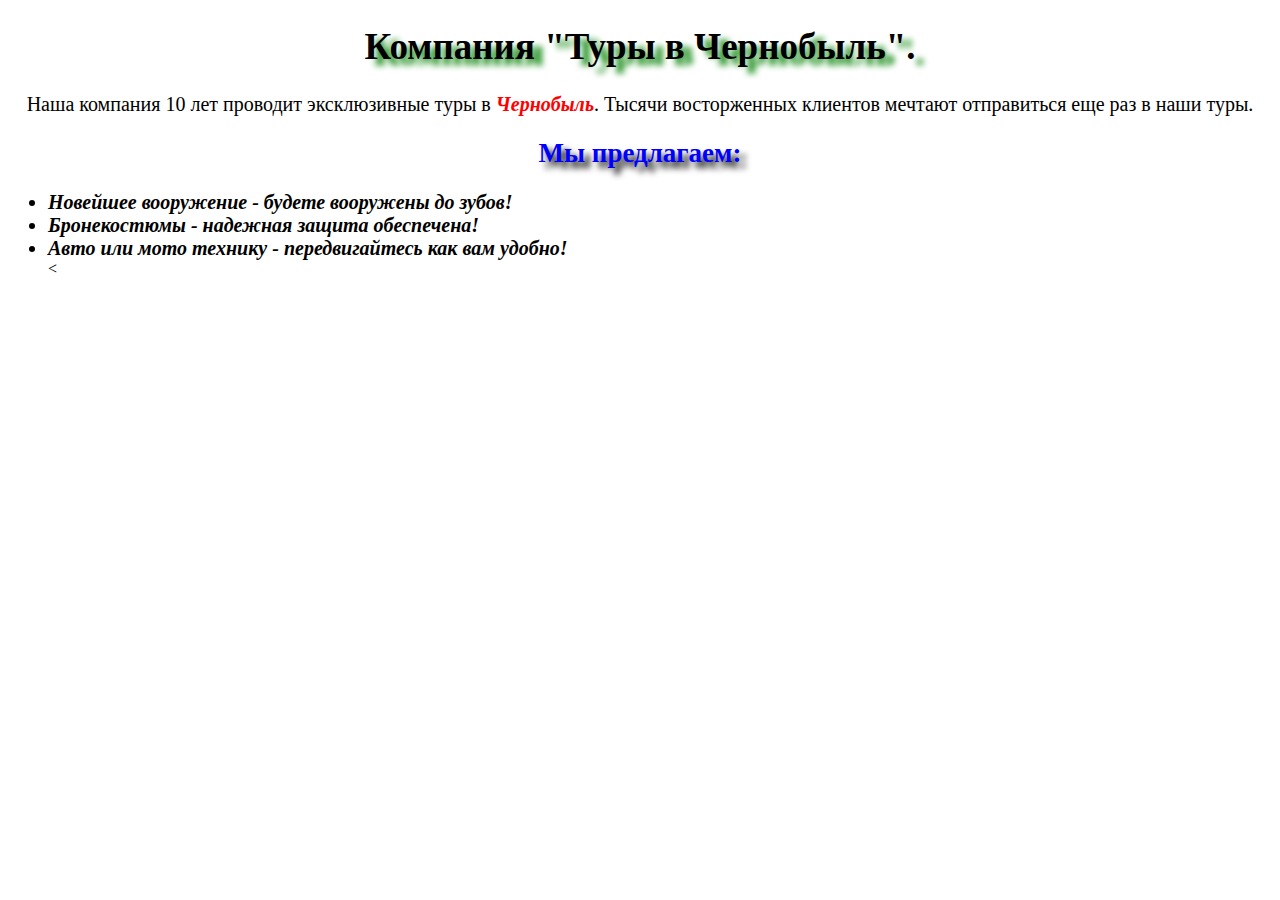
==== index.html @ ca6d58a9 "Add files via upload" ====
<!DOCTYPE html>

<html>

<head>
	<meta charset="utf-8">
	<title>Мои рисунки</title>
	<link rel="stylesheet" type="text/css" href="style.css"> 
</head>

<body>
	 <h1>Компания "Туры в Чернобыль".</h1>
	 <p>Наша компания 10 лет проводит эксклюзивные туры в <span>Чернобыль</span>. Тысячи восторженных клиентов мечтают отправиться еще раз в наши туры.</p>
	 <h2>Мы предлагаем:</h2>
	 <ul>
	 	<li>Новейшее вооружение - будете вооружены до зубов!
</li>	 	
	 		<li>Бронекостюмы - надежная защита обеспечена!</li>
	 	<li>Авто или мото технику - передвигайтесь как вам удобно!</li><
	 </ul>
</body>

</html>
---- style.css ----
h1 {
	color:black;
	text-shadow: green 9px 6px 6px;
	font-weight: bold;
	font-size: 37px;
	text-align: center;
	
}
span {
	color:red;
	font-weight: bold;
	font-style: italic;
	
}
li { 
	font-style: italic;
	font-size: 20px;
	font-weight: bold;

 }
 h2 {
 	color:blue;
 	font-weight: bold;
	font-size: 27px;
	text-align: center;
	text-shadow: black 6px 6px 6px;
 }
 p {
 text-align: center;
 font-size: 20px;	
 }
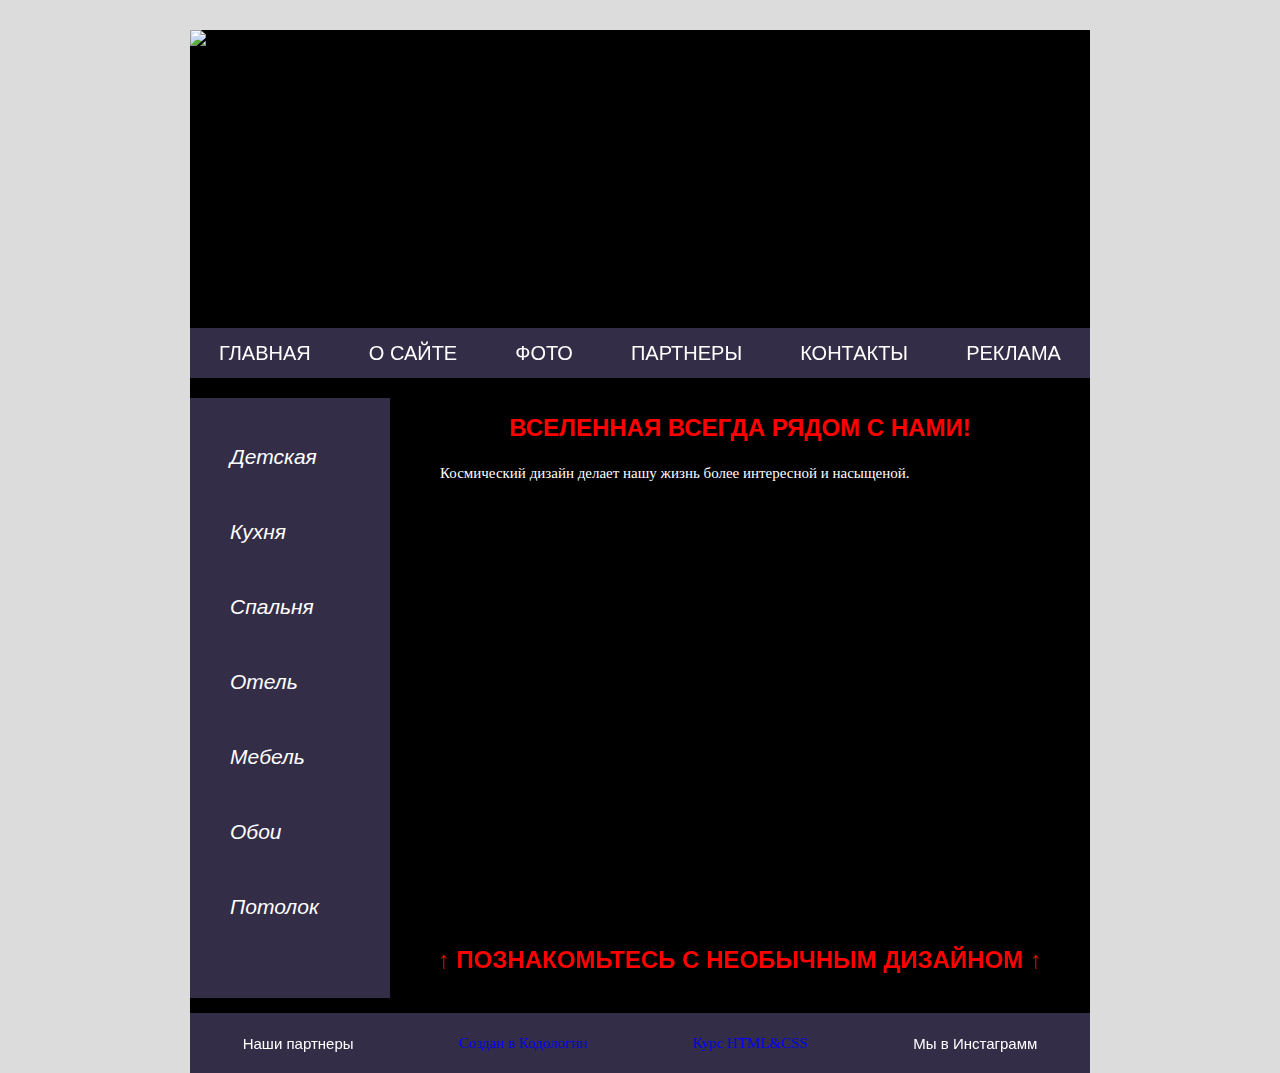
==== commit 786031cd: "Add files via upload" ====
--- a/index.html
+++ b/index.html
@@ -1,23 +1,62 @@
- <!DOCTYPE html>
+<!DOCTYPE html>
+<html>
+<head>
+    <meta charset="UTF-8">
+    
+    <title>Космический дизайн</title>
+    <link rel="stylesheet" href="main.css">
+    <link rel="stylesheet" href="style.css">
+</head>
+<body>
+    <div class="container">
+        <div class="header">
+    <img src="images\1.png">
 
-<html>
+        </div>
 
-<head>
-	<meta charset="utf-8">
-	<title>Мои рисунки</title>
-	<link rel="stylesheet" type="text/css" href="style.css"> 
-</head>
+        <div class="navigation">
+          <ul id="navbar">
+                    <li><a href="">ГЛАВНАЯ</a>
+                    <li><a href="file:///C:/Users/ADMIN/Desktop/%D0%A0%D0%90%D0%91%D0%9E%D0%A7%D0%90%D0%AF/HTML/%D0%A1%D0%B0%D0%B9%D1%82/o%20site.html">О САЙТЕ</a>
+                    <li><a href="file:///C:/Users/ADMIN/Desktop/%D0%A0%D0%90%D0%91%D0%9E%D0%A7%D0%90%D0%AF/HTML/%D0%A1%D0%B0%D0%B9%D1%82/galery.html">ФОТО</a>
+                        <li><a href="">ПАРТНЕРЫ</a>
+                    <li><a href="">КОНТАКТЫ</a>
+                    <li><a href="">РЕКЛАМА</a>
+              </ul>   
+        </div>
 
-<body>
-	 <h1>Компания "Туры в Чернобыль".</h1>
-	 <p>Наша компания 10 лет проводит эксклюзивные туры в <span>Чернобыль</span>. Тысячи восторженных клиентов мечтают отправиться еще раз в наши туры.</p>
-	 <h2>Мы предлагаем:</h2>
-	 <ul>
-	 	<li>Новейшее вооружение - будете вооружены до зубов!
-</li>	 	
-	 		<li>Бронекостюмы - надежная защита обеспечена!</li>
-	 	<li>Авто или мото технику - передвигайтесь как вам удобно!</li><
-	 </ul>
+        <div class="menu">
+             <ul>
+                    <a href="">Детская</a><br>
+                    <a href="">Кухня</a><br>
+                    <a href="">Спальня</a><br>
+                    <a href="">Отель</a><br>
+                    <a href="">Мебель</a><br>
+                    <a href="">Обои</a><br>
+                    <a href="">Потолок</a>
+              </ul>
+        </div>
+
+        <div class="content">
+            <h1>ВСЕЛЕННАЯ ВСЕГДА РЯДОМ С НАМИ!</h1>
+            <p>Космический дизайн делает нашу жизнь более интересной и насыщеной.</p>
+            <iframe width="700" height="415" src="https://www.youtube.com/embed/E9GpIKVC2Sc" title="YouTube video player" frameborder="0" allow="accelerometer; autoplay; clipboard-write; encrypted-media; gyroscope; picture-in-picture" allowfullscreen></iframe>
+            <h1>&#8593; ПОЗНАКОМЬТЕСЬ С НЕОБЫЧНЫМ ДИЗАЙНОМ &#8593;</h1>
+</p>
+        </div>
+        
+        <div class="clear">
+        </div>
+
+        <div class="footer">
+            <ul id="textfooter">
+            <a href="">Наши партнеры</a>
+                <li><span>Создан в Кодологии</span></li>
+                <li><span>Курс HTML&CSS</span></li>
+                <a href="">Мы в Инстаграмм</a>
+</ul>
+             
+        </div>
+    </div>
 </body>
-
 </html>--- a/main.css
+++ b/main.css
@@ -0,0 +1,61 @@
+body {
+    background: #DCDCDC;
+    color: #FFFFFF;
+    font-family: arial;
+    font-size: 12px;
+}
+
+.container {
+    background: #000000;
+    margin: 30px auto;
+    width: 900px;
+    height: 1000px;
+}
+ 
+.header {
+    height: 288px;
+    width: 900px;
+}
+ 
+.navigation {
+    background: #342D47;
+    width: 900px;
+    height: 50px;
+    margin-top: 10px;
+    margin-bottom: 20px;
+    color: #FFFFFF;
+}
+
+.menu {
+    font-size: 21px;
+    background:#342D47;
+    float: left;
+    width: 200px;
+    height: 600px;
+    font-style: italic;
+    line-height:75px;
+    list-style-type: none; 
+    color:#FFFFFF; 
+
+}
+
+.content {
+    background:#000000;
+    float: right;
+    width: 700px;
+    height: 600px;
+}
+ 
+.clear {
+    clear:both;
+}
+ 
+
+.footer {
+    background: #342D47;
+    height: 60px;
+    width: 900px;
+    text-align: center;
+    font-size: 20px;
+}
+
--- a/style.css
+++ b/style.css
@@ -1,32 +1,104 @@
 h1 {
-	color:black;
-	text-shadow: green 9px 6px 6px;
-	font-weight: bold;
-	font-size: 37px;
+	font-family: arial;
 	text-align: center;
-	
+	color:red; 
+}
+
+p {
+	font-size:15px;
+	font-family: verdana;
+	margin:  20px 50px 30px 50px;
+	text-align: justify;
+	line-height: 1.5;
+}
+
+iframe {
+	display: block;
+   margin: 0 auto;
+}
+
+#navbar {
+	height: 100%;
+	display: flex;
+	flex-direction: row;
+	justify-content: space-around;
+	align-items: center;
+	margin: 0;
+	padding: 0;
+	list-style-type: none;
+	font-size: 20px;
+}
+
+
+#textfooter {
+	 height: 100%;
+	display: flex;
+	flex-direction: row;
+	justify-content: space-around;
+	align-items: center;
+	padding: 0;
+	font-size:15px;
+	color: red;
+}
+a  {     
+    color:#FFFFFF;
+    text-decoration: none;
 }
 span {
-	color:red;
-	font-weight: bold;
-	font-style: italic;
-	
+font-size:15px;
+color: blue;
+font-family: verdana;
 }
-li { 
-	font-style: italic;
-	font-size: 20px;
-	font-weight: bold;
+ul { 
+	list-style: none; 
+}
+.image-center {
+  display:block;
+  margin: auto;
+}
 
- }
- h2 {
- 	color:blue;
- 	font-weight: bold;
-	font-size: 27px;
-	text-align: center;
-	text-shadow: black 6px 6px 6px;
- }
- p {
- text-align: center;
- font-size: 20px;	
- }
- +#gall {
+  position: relative;
+  padding-top: 50%;
+  -moz-user-select: none; user-select: none;
+}
+#gall img {
+  position: absolute;
+  top: 25%;
+  left: 12.5%;
+  max-width: 24.5%;
+  max-height: 49.5%;
+  -webkit-transform: translate(-50%, -50%);
+  transform: translate(-50%, -50%);
+  cursor: zoom-in;
+  transition: .2s;
+}
+#gall img:nth-child(4n-2) {left: 37.5%;}
+#gall img:nth-child(4n-1) {left: 62.5%;}
+#gall img:nth-child(4n) {left: 87.5%;}
+#gall img:nth-child(n+5) {top: 75%;}
+
+#gall img:focus {
+  position: absolute;
+  top: 50%;
+  left: 50%;
+  z-index: 1;
+  max-width: 100%;
+  max-height: 100%;
+  outline: none;
+  pointer-events: none;
+}
+#gall img:focus ~ div {
+  position: absolute;
+  top: 0;
+  left: 0;
+  right: 0;
+  bottom: 0;
+  background: #fff;
+  cursor: zoom-out;
+}
+h2 {
+  font-family: arial;
+  text-align: center;
+  color:#ffffff; 
+}
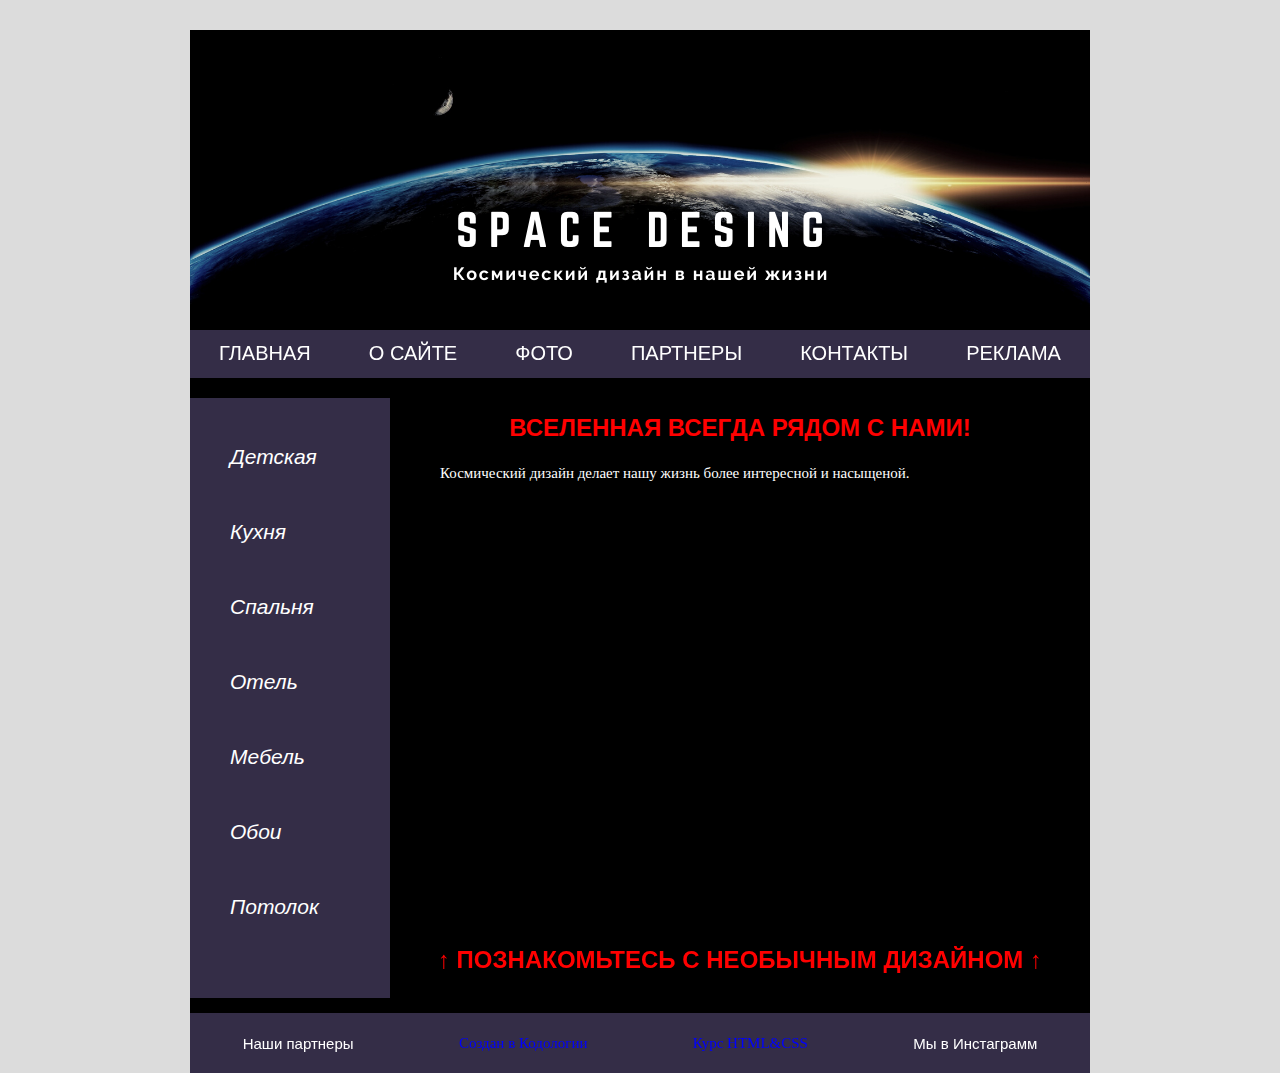
==== commit 3886e4b5: "Add files via upload" ====
--- a/index.html
+++ b/index.html
@@ -10,16 +10,16 @@
 <body>
     <div class="container">
         <div class="header">
-    <img src="images\1.png">
+    <img src="https://mrwallero.github.io/codologia/1.png">
 
         </div>
 
         <div class="navigation">
           <ul id="navbar">
                     <li><a href="">ГЛАВНАЯ</a>
-                    <li><a href="file:///C:/Users/ADMIN/Desktop/%D0%A0%D0%90%D0%91%D0%9E%D0%A7%D0%90%D0%AF/HTML/%D0%A1%D0%B0%D0%B9%D1%82/o%20site.html">О САЙТЕ</a>
-                    <li><a href="file:///C:/Users/ADMIN/Desktop/%D0%A0%D0%90%D0%91%D0%9E%D0%A7%D0%90%D0%AF/HTML/%D0%A1%D0%B0%D0%B9%D1%82/galery.html">ФОТО</a>
-                        <li><a href="">ПАРТНЕРЫ</a>
+                    <li><a href="https://mrwallero.github.io/codologia/o site.html">О САЙТЕ</a>
+                    <li><a href="https://mrwallero.github.io/codologia/galery.html">ФОТО</a>
+                        <li><a href="https://mrwallero.github.io/codologia/kontakt.html">ПАРТНЕРЫ</a>
                     <li><a href="">КОНТАКТЫ</a>
                     <li><a href="">РЕКЛАМА</a>
               </ul>   
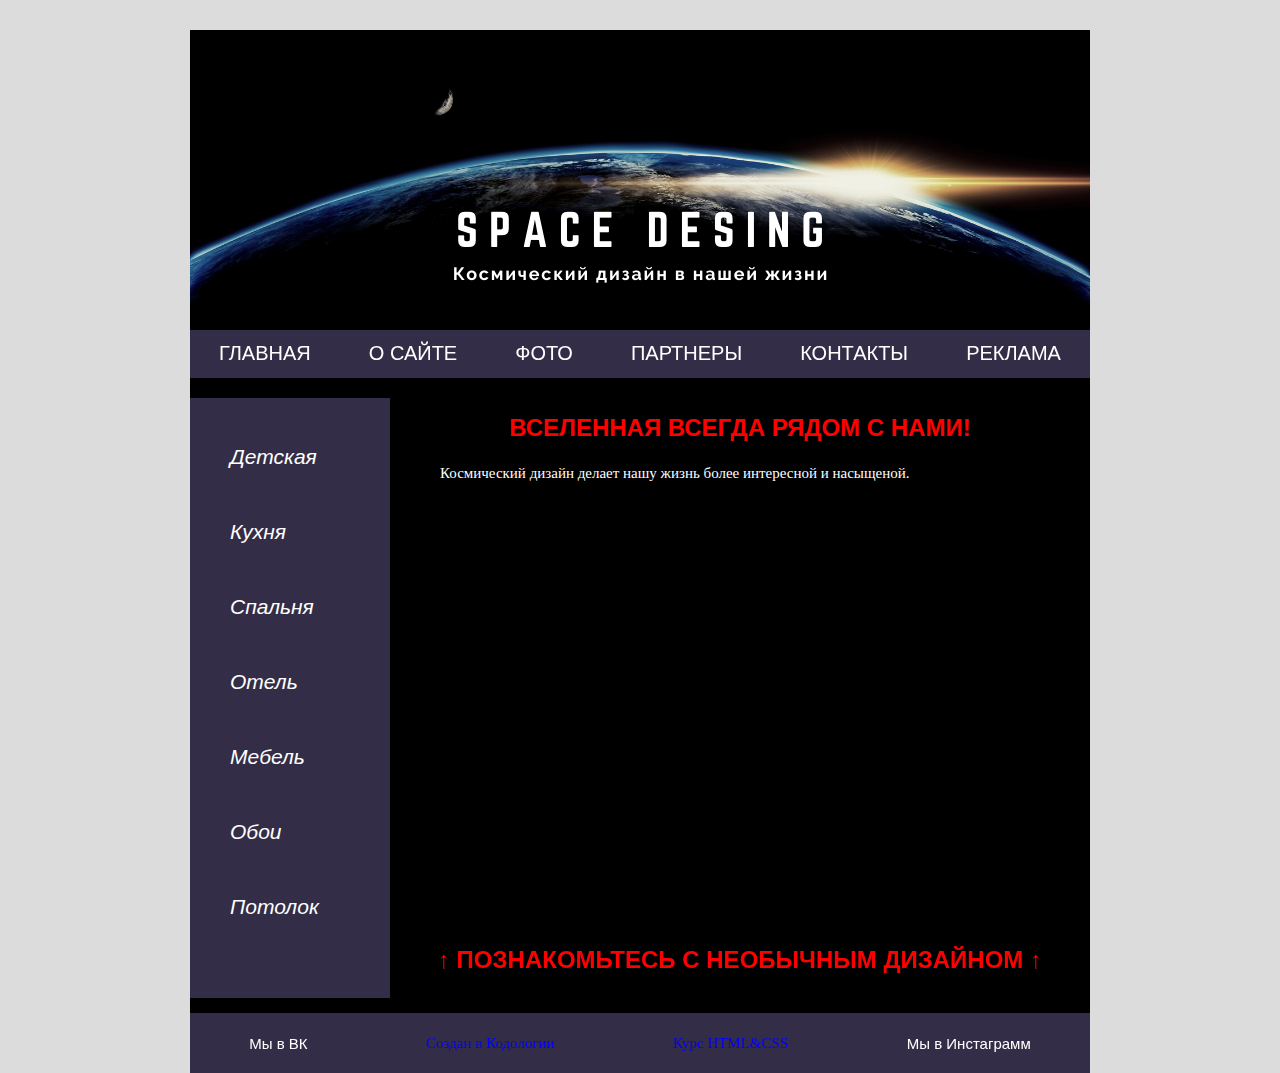
==== commit 5389eab4: "Add files via upload" ====
--- a/index.html
+++ b/index.html
@@ -19,21 +19,21 @@
                     <li><a href="">ГЛАВНАЯ</a>
                     <li><a href="https://mrwallero.github.io/codologia/o site.html">О САЙТЕ</a>
                     <li><a href="https://mrwallero.github.io/codologia/galery.html">ФОТО</a>
-                        <li><a href="https://mrwallero.github.io/codologia/kontakt.html">ПАРТНЕРЫ</a>
-                    <li><a href="">КОНТАКТЫ</a>
-                    <li><a href="">РЕКЛАМА</a>
+                        <li><a href="https://mrwallero.github.io/codologia/partner.html">ПАРТНЕРЫ</a>
+                    <li><a href="https://mrwallero.github.io/codologia/kontakt.html">КОНТАКТЫ</a>
+                    <li><a href="https://mrwallero.github.io/codologia/reklama.html">РЕКЛАМА</a>
               </ul>   
         </div>
 
         <div class="menu">
              <ul>
-                    <a href="">Детская</a><br>
-                    <a href="">Кухня</a><br>
-                    <a href="">Спальня</a><br>
-                    <a href="">Отель</a><br>
-                    <a href="">Мебель</a><br>
-                    <a href="">Обои</a><br>
-                    <a href="">Потолок</a>
+                    <a href="https://mrwallero.github.io/codologia/detskaia.html">Детская</a><br>
+                    <a href="https://mrwallero.github.io/codologia/kuhnia.html">Кухня</a><br>
+                    <a href="https://mrwallero.github.io/codologia/spalnia.html">Спальня</a><br>
+                    <a href="https://mrwallero.github.io/codologia/otel.html">Отель</a><br>
+                    <a href="https://mrwallero.github.io/codologia/mebel.html">Мебель</a><br>
+                    <a href="https://mrwallero.github.io/codologia/oboi.html">Обои</a><br>
+                    <a href="https://mrwallero.github.io/codologia/potolok.html">Потолок</a>
               </ul>
         </div>
 
@@ -50,10 +50,10 @@
 
         <div class="footer">
             <ul id="textfooter">
-            <a href="">Наши партнеры</a>
+            <a href="https://vk.com/kemerovo_codologia">Мы в ВК</a>
                 <li><span>Создан в Кодологии</span></li>
                 <li><span>Курс HTML&CSS</span></li>
-                <a href="">Мы в Инстаграмм</a>
+                <a href="https://www.instagram.com/codologia_kemerovo">Мы в Инстаграмм</a>
 </ul>
              
         </div>
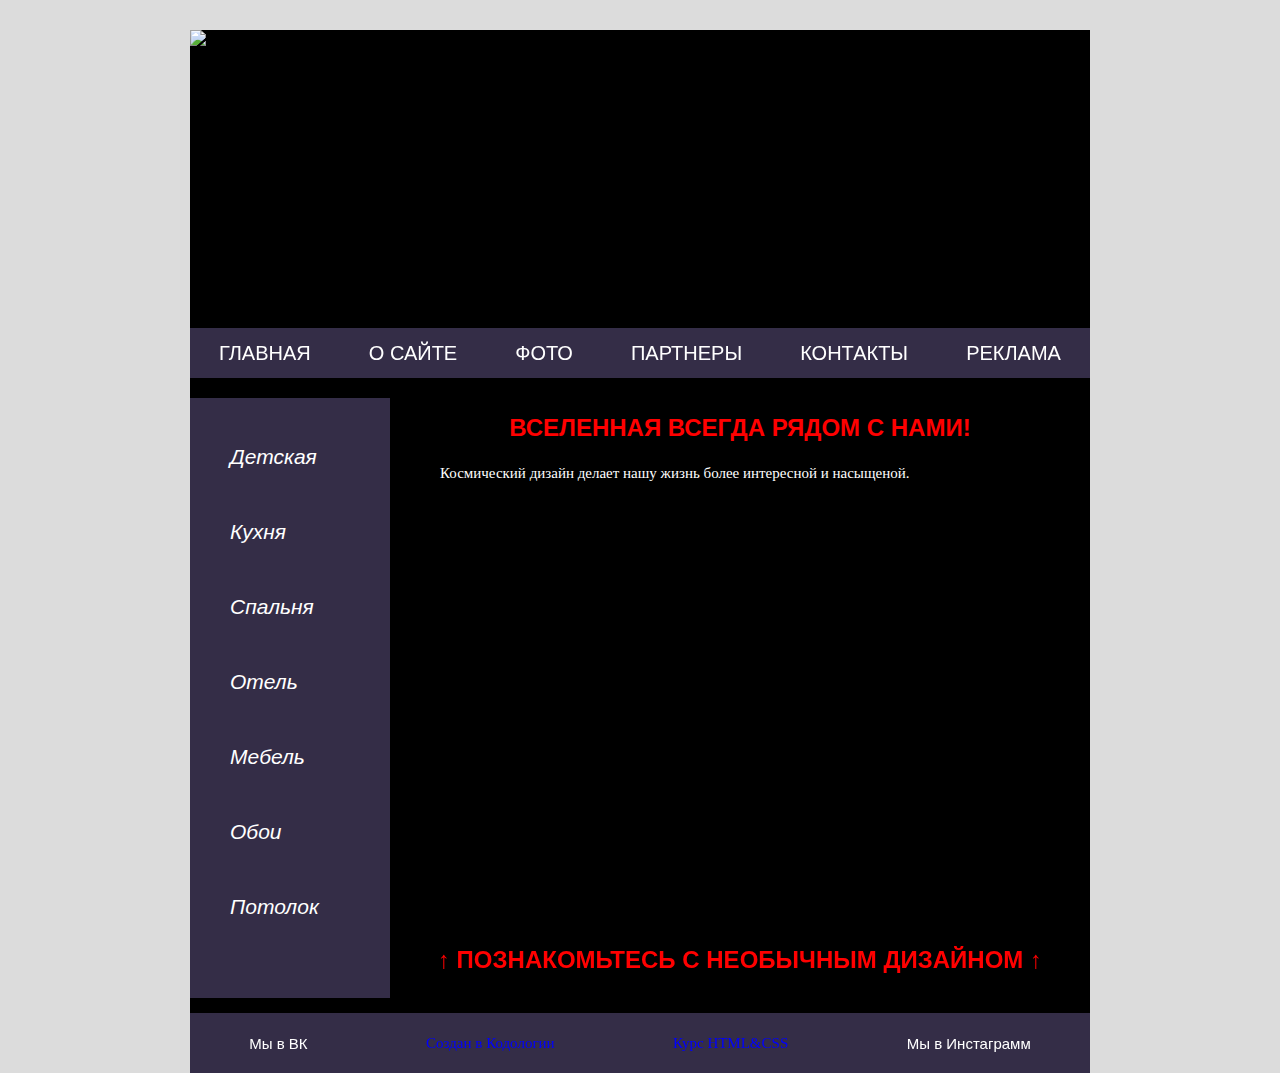
==== commit b03d85b5: "Add files via upload" ====
--- a/index.html
+++ b/index.html
@@ -16,8 +16,8 @@
 
         <div class="navigation">
           <ul id="navbar">
-                    <li><a href="">ГЛАВНАЯ</a>
-                    <li><a href="https://mrwallero.github.io/codologia/o site.html">О САЙТЕ</a>
+                    <li><a href="index.html">ГЛАВНАЯ</a>
+                    <li><a href="o site.html">О САЙТЕ</a>
                     <li><a href="https://mrwallero.github.io/codologia/galery.html">ФОТО</a>
                         <li><a href="https://mrwallero.github.io/codologia/partner.html">ПАРТНЕРЫ</a>
                     <li><a href="https://mrwallero.github.io/codologia/kontakt.html">КОНТАКТЫ</a>
--- a/style.css
+++ b/style.css
@@ -102,3 +102,11 @@
   text-align: center;
   color:#ffffff; 
 }
+#partner{
+  font-family: arial;
+  text-align: center;
+  color:blue; 
+  font-size:25px;
+  line-height:75px;
+
+}
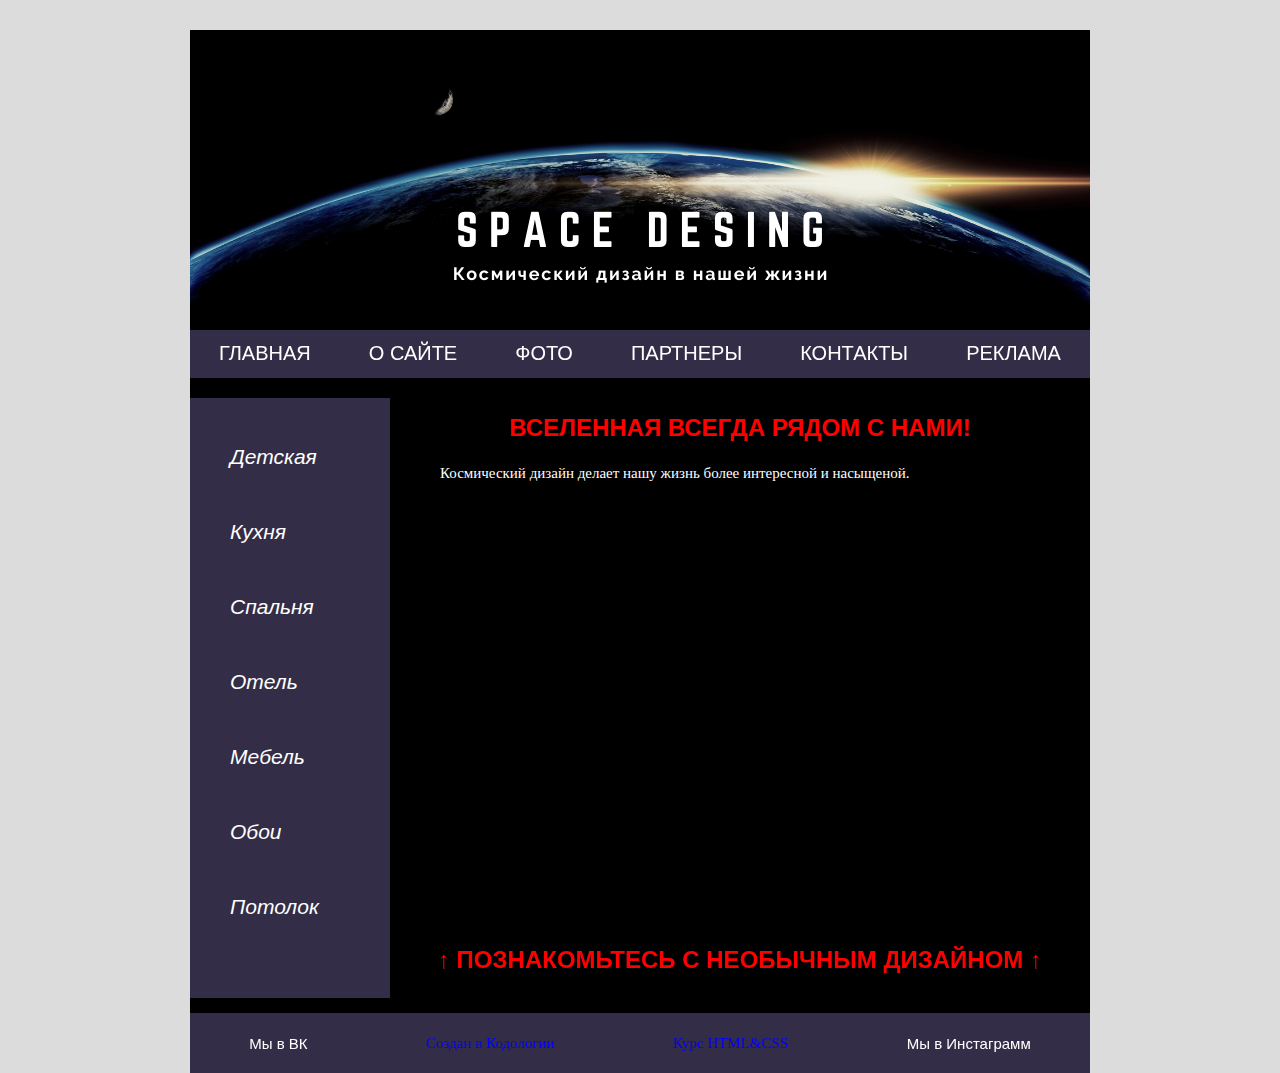
==== commit c0dfbe2c: "Add files via upload" ====
--- a/index.html
+++ b/index.html
@@ -10,7 +10,7 @@
 <body>
     <div class="container">
         <div class="header">
-    <img src="https://mrwallero.github.io/codologia/1.png">
+    <img src="img/1.png">
 
         </div>
 
@@ -18,22 +18,22 @@
           <ul id="navbar">
                     <li><a href="index.html">ГЛАВНАЯ</a>
                     <li><a href="o site.html">О САЙТЕ</a>
-                    <li><a href="https://mrwallero.github.io/codologia/galery.html">ФОТО</a>
-                        <li><a href="https://mrwallero.github.io/codologia/partner.html">ПАРТНЕРЫ</a>
-                    <li><a href="https://mrwallero.github.io/codologia/kontakt.html">КОНТАКТЫ</a>
-                    <li><a href="https://mrwallero.github.io/codologia/reklama.html">РЕКЛАМА</a>
+                    <li><a href="galery.html">ФОТО</a>
+                        <li><a href="partner.html">ПАРТНЕРЫ</a>
+                    <li><a href="kontakt.html">КОНТАКТЫ</a>
+                    <li><a href="reklama.html">РЕКЛАМА</a>
               </ul>   
         </div>
 
         <div class="menu">
              <ul>
-                    <a href="https://mrwallero.github.io/codologia/detskaia.html">Детская</a><br>
-                    <a href="https://mrwallero.github.io/codologia/kuhnia.html">Кухня</a><br>
-                    <a href="https://mrwallero.github.io/codologia/spalnia.html">Спальня</a><br>
-                    <a href="https://mrwallero.github.io/codologia/otel.html">Отель</a><br>
-                    <a href="https://mrwallero.github.io/codologia/mebel.html">Мебель</a><br>
-                    <a href="https://mrwallero.github.io/codologia/oboi.html">Обои</a><br>
-                    <a href="https://mrwallero.github.io/codologia/potolok.html">Потолок</a>
+                    <a href="detskaia.html">Детская</a><br>
+                    <a href="kuhnia.html">Кухня</a><br>
+                    <a href="spalnia.html">Спальня</a><br>
+                    <a href="otel.html">Отель</a><br>
+                    <a href="mebel.html">Мебель</a><br>
+                    <a href="oboi.html">Обои</a><br>
+                    <a href="potolok.html">Потолок</a>
               </ul>
         </div>
 
